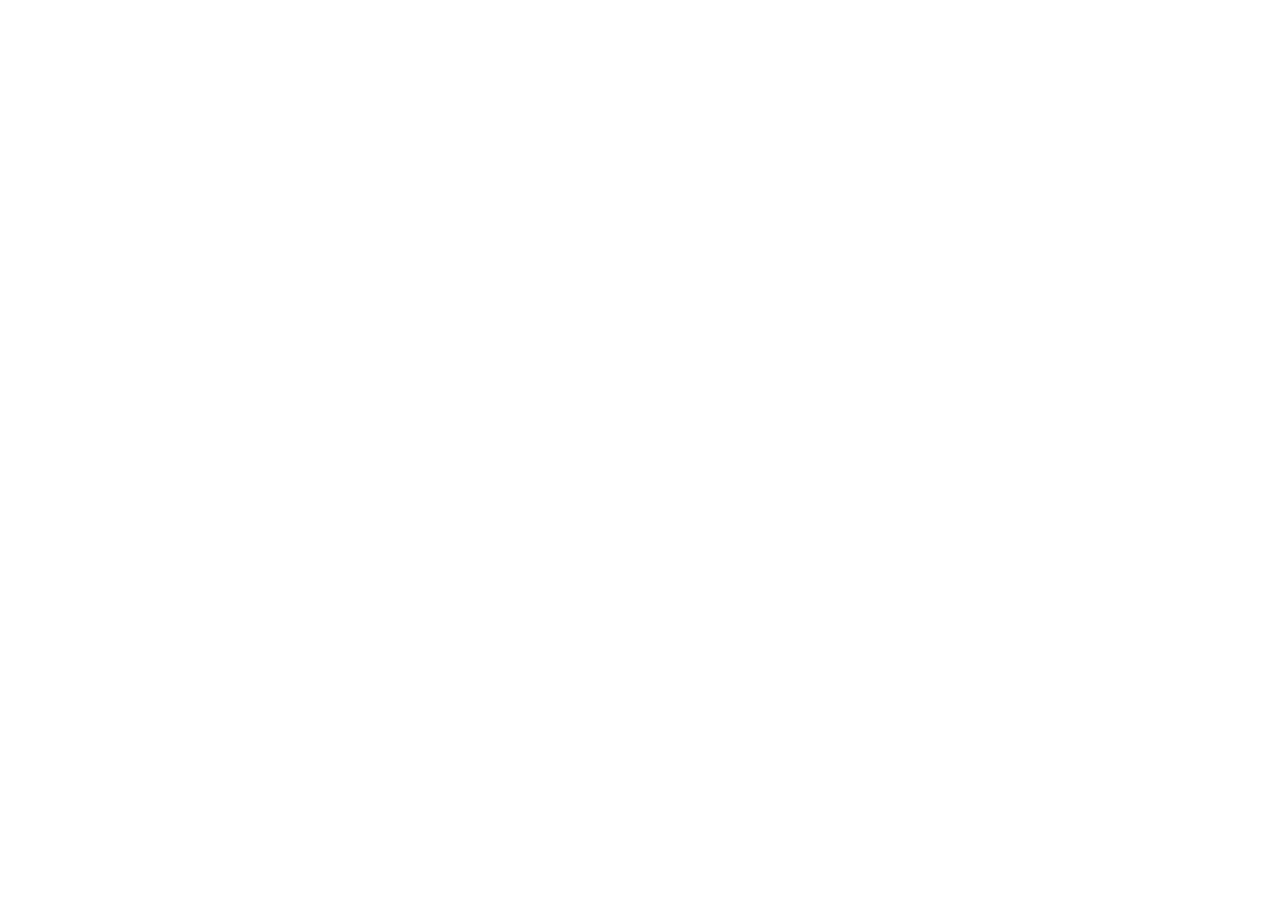
==== index.html @ c00d72f6 "feat: cria o frontend e modifica algumas configurações no html" ====
﻿<!DOCTYPE html>

<html lang="pt-br" xmlns="http://www.w3.org/1999/xhtml">
<head>
    <meta charset="utf-8" />
    <meta name="viewport" content="width=device-width, initial-scale=1.0" />
    <link rel="stylesheet" href="style.css" />
    <title>Calculadora Verniz</title>
</head>
<body>

</body>
</html>
---- style.css ----
﻿body
{
}
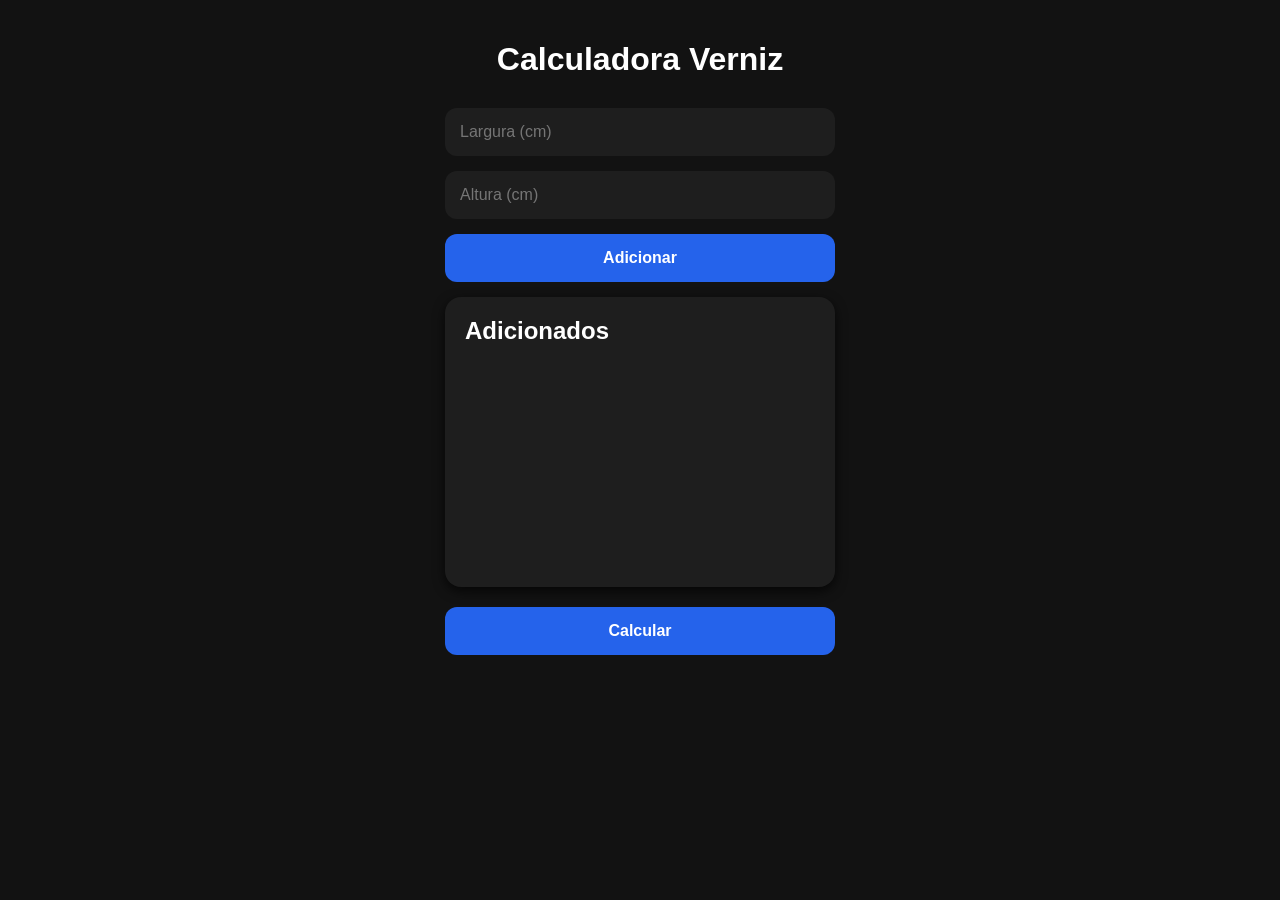
==== commit 09858675: "remove o restante do projeto deixando apenas o front para o github pages" ====
--- a/index.html
+++ b/index.html
@@ -4,10 +4,37 @@
 <head>
     <meta charset="utf-8" />
     <meta name="viewport" content="width=device-width, initial-scale=1.0" />
-    <link rel="stylesheet" href="style.css" />
+    <link rel="stylesheet" href="style.css">
+    <link rel="manifest" href="manifest.json">
     <title>Calculadora Verniz</title>
 </head>
 <body>
+    <div class="app-container">
 
+        <div class="header">
+            <h1>Calculadora Verniz</h1>
+        </div>
+
+        <div class="input-group">
+            <input id="inputLargura" type="number" placeholder="Largura (cm)">
+
+            <input id="inputAltura" type="number" placeholder="Altura (cm)">
+
+            <button id="btnAdicionar">Adicionar</button>
+
+        </div>
+
+        <div class="result-card">
+            <h2 id="resultTitle">Adicionados</h2>
+
+            <div id="resultContent">
+
+            </div>
+        </div>
+
+        <button id="btnCalcular">Calcular</button>
+        
+    </div>
+<script src="script.js"></script>
 </body>
 </html>
--- a/style.css
+++ b/style.css
@@ -1,3 +1,118 @@
 ﻿body
 {
+    margin: 0;
+    padding: 0;
+    font-family: Arial, sans-serif;
+    background-color: #121212;
+    color: white;
+}
+
+.app-container
+{
+    max-width: 430px;
+    margin: 0 auto;
+    padding: 20px;
+    min-height: 100vh;
+    box-sizing: border-box;
+}
+
+.header
+{
+    text-align: center;
+    margin-bottom: 30px;
+}
+
+.header h1
+{
+   font-size: 32px; 
+   color: #ffffff;
+}
+
+input
+{
+    width: 100%;
+    padding: 15px;
+    margin-bottom: 15px;
+    border: none;
+    border-radius: 12px;
+    background-color: #1e1e1e;
+    color: white;
+    font-size: 16px;
+    box-sizing: border-box;
+}
+
+button
+{
+    width: 100%;
+    padding: 15px;
+    margin-bottom: 15px;
+    border: none;
+    border-radius: 12px;
+    background-color: #2563eb;
+    color: white;
+    font-size: 16px;
+    font-weight: bold;
+    cursor: pointer;
+}
+
+.result-card
+{
+    background-color: #1e1e1e;
+    border-radius: 16px;
+    padding: 20px;
+    margin-bottom: 20px;
+    box-shadow: 0 4px 12px rgba(0, 0, 0, 0.7);
+    height: 250px;
+    display: flex;
+    flex-direction: column;
+}
+
+#resultContent
+{
+    flex: 1;
+    overflow-y: auto;
+}
+
+.result-card h2
+{
+    margin-top: 0;
+    margin-bottom: 20px;
+    font-size: 24px;
+}
+
+.medida-item
+{
+    display: flex;
+    justify-content: flex-start;
+    gap: 10px;
+    align-items: center;
+    padding: 12px;
+    margin-bottom: 10px;
+    background-color: #2a2a2a;
+    border-radius: 10px;
+    cursor: pointer;
+}
+
+.btn-remover
+{
+    display: none;
+    justify-content: center;
+    align-items: center;
+    width: 25px;
+    width: 25px;
+    background-color: #dc2626;
+    color: white;
+    border: none;
+    border-radius: 6px;
+    padding: 0;
+    cursor: pointer;
+    font-size: 15px;
+    flex-shrink: 0;
+    line-height: 1;
+    margin-left: 10px;
+}
+
+.medida-item.ativo .btn-remover
+{
+    display: block;
 }
